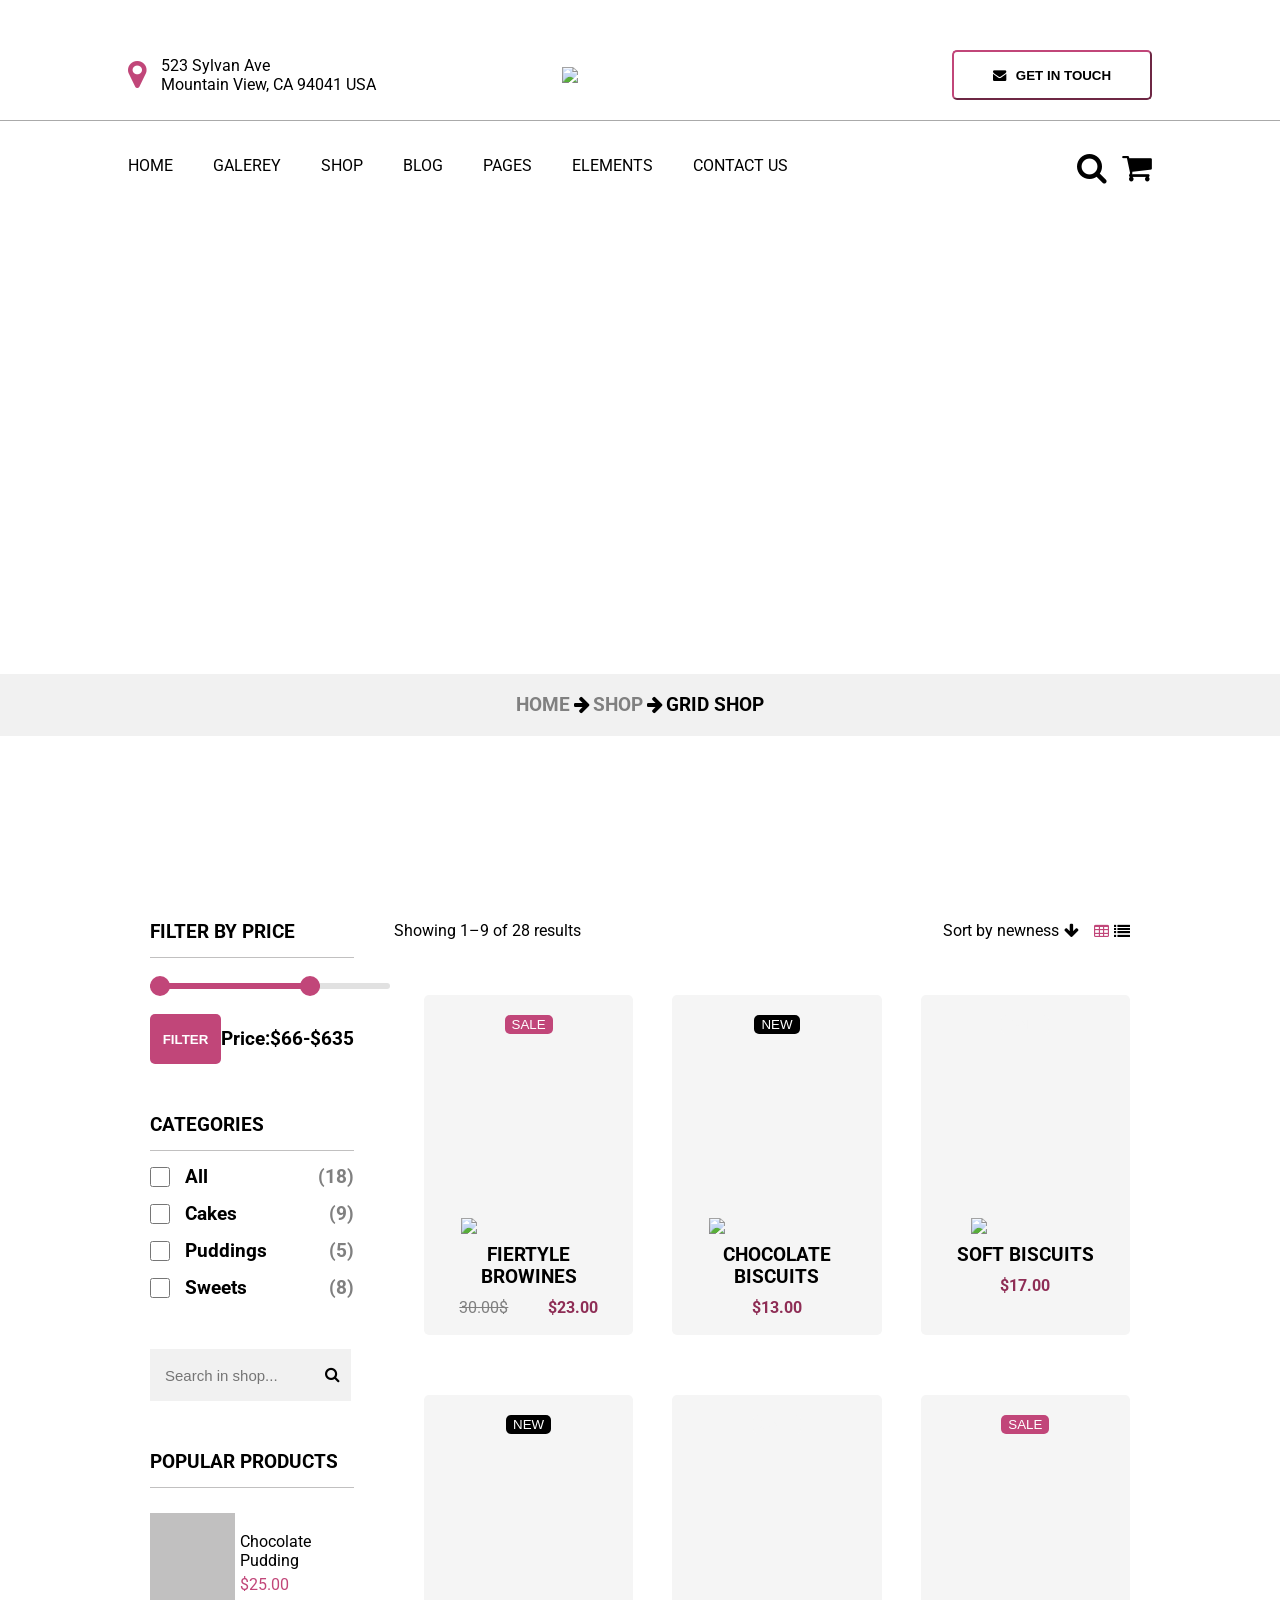
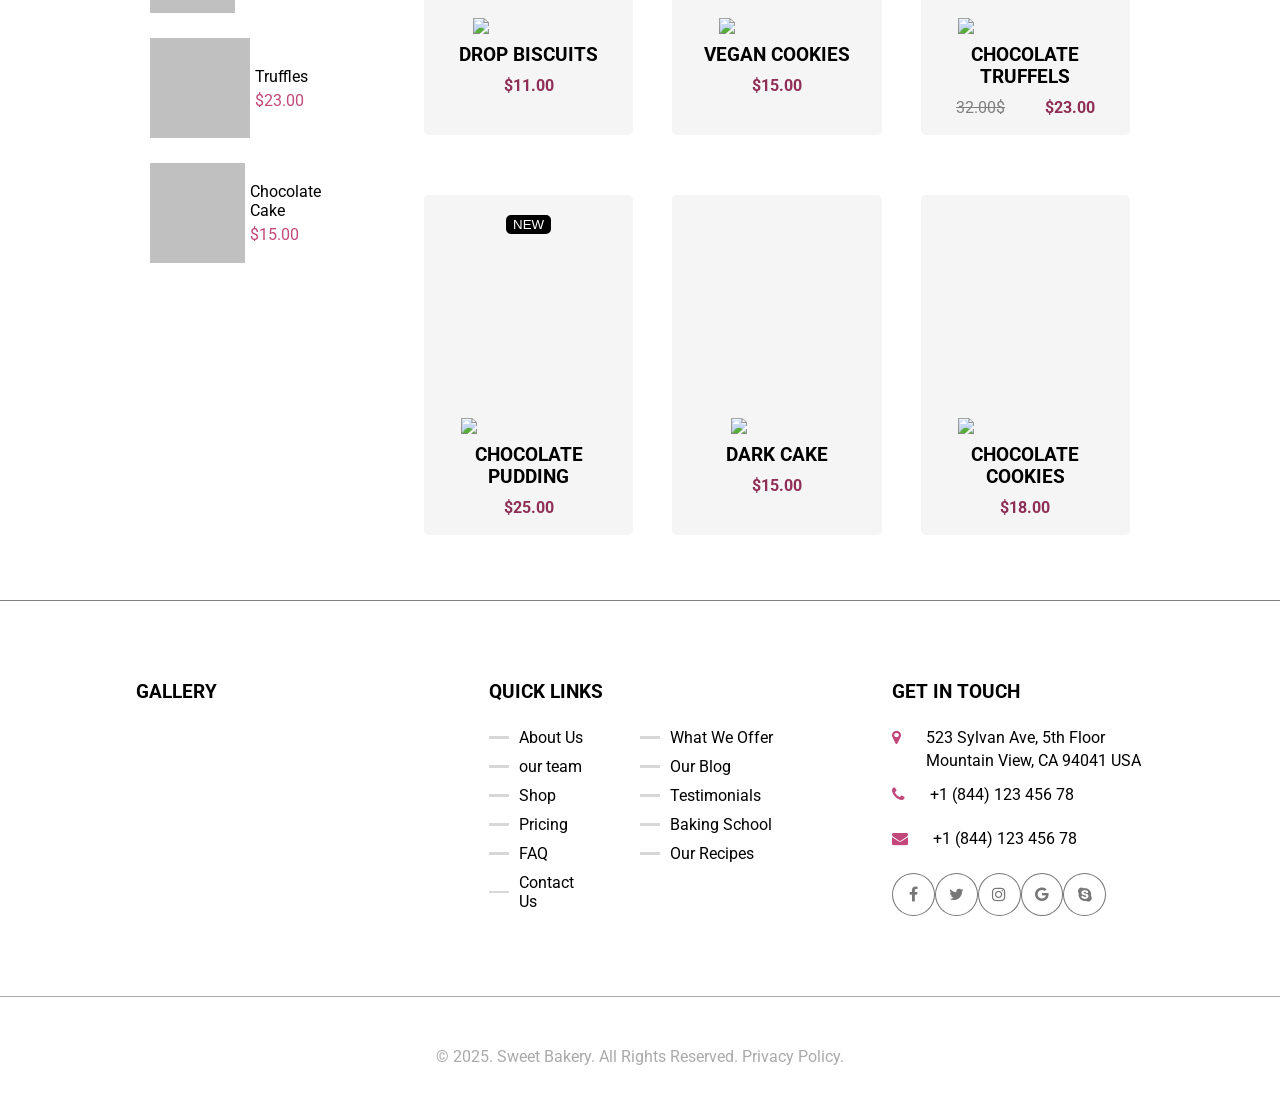
==== Shop.html @ b7a28e3a "first commit" ====
<!DOCTYPE html>
<html lang="en">
<head>
    <meta charset="UTF-8">
    <meta name="viewport" content="width=device-width, initial-scale=1.0">
    <title>Document</title>
    <link rel="stylesheet" href="style.css">
     <link rel="stylesheet" href="https://cdnjs.cloudflare.com/ajax/libs/font-awesome/4.7.0/css/font-awesome.min.css">
    <link href="https://fonts.googleapis.com/css2?family=Roboto:ital,wght@0,100..900;1,100..900&display=swap"
        rel="stylesheet">
    <link rel="stylesheet" href="https://cdnjs.cloudflare.com/ajax/libs/font-awesome/4.7.0/css/font-awesome.min.css">
</head>
<body>
    <div class="roboto1" id="olk">

  <div class="arm1" >
            <div class="arm2">
                <div class="arm4">
                    <h1 class="arm3"><i class="fa fa-map-marker" aria-hidden="true"></i></h1>
                    <div class="arm5">
                        <p>523 Sylvan Ave</p>
                        <p>Mountain View, CA 94041 USA</p>
                    </div>
                </div>

                <img class="arm6" src="https://ld-wt73.template-help.com/wt_prod-23024/images/logo-default-231x49.png">
 <button class="armbutt"><i class="fa fa-envelope" aria-hidden="true"></i><b class="jjkb">GET IN TOUCH</b></button>
            </div>
        </div>
        <div class="arm14" >
            <div class="arm15">

                <div class="arm16">


                    <div class="ps2">
                        <li class="arm170 mmm"><a class="bhuj" href="index.html">HOME</a></li>
                    </div>
                    <div class="ps2">
                      
                        <li class="arm17" ><a class="bhuj" href="GALLEREY.html">GALEREY</a>
                        <ul class="row100">
                        <li class="li1">Grid Gallery</li>
                        <li class="li1 abg">Grid Fullwidth Gallery</li>
                        <li class="li1">Masonry Gallery</li>
                        <li class="li1 abg">Masonry Fullwidth Gallery</li>
                       




                        </ul>
                        </li>
                    </div>
                    <div class="ps">

                        <li class="arm17">SHOP
   <ul class="row101">
                        <li class="li1">Grid Shop</li>
                        <li class="li1">Shop List</li>
                        <li class="li1">Single Product</li>
                        <li class="li1">Cart Page</li>
  <li class="li1">Checkout</li>



                        </ul>




                        </li>
                    </div>
                    <div class="ps1">
                      
                        <li class="arm17"><a class="bhuj" href="Blog.html">BLOG</a>
                         <ul class="row102">
                        <li class="li1">Grid Shop</li>
                        <li class="li1">Shop List</li>
                        <li class="li1">Single Product</li>
                        </ul>


                            


                        </li>
                    </div>
                    <div class="ps3">
                      
                        <li class="arm17 qsde">PAGES
                           <ul class="row103">
                        <li class="li1">What We Offer</li>
                        <li class="li1">Our Team</li>
                        <li class="li1">Testimonials</li>
                         <li class="li1">Pricing List</li>
                        </ul>


                            


                        </li>
                      

                    </div>
                    <div class="ps4">
                      
                        <li class="arm17 qsde">ELEMENTS
                        <ul class="row104">
                            <li class="li2">
                                <div class="arm1000">
                                <h1><i class="fa fa-cube" aria-hidden="true"></i></h1>
                                <h3 class="arm1001">ELEMENTS</h3>
                            </div>
                            <ul class="ul1">
                                <div class="arm1024">
                                <div class="arm1022">
                      <li class="li3">Typography</li>
                      <li class="li3">Icon lists</li>
                      <li class="li3">Progress bars</li>
                      <li class="li3">Calls to action</li>
                      <li class="li3">Tabs & accordions</li>
                     </div>



                     <div class="arm1023">
                        <li class="li3">Buttons</li>
                      <li class="li3">Tables</li>




                      <li class="li3">Forms</li>
                      <li class="li3">Counters</li>
                      <li class="li3">Grid system</li>
                        
                        
</div>

</div>





                        </ul>
                        </li>  
                       <li class="li4">
                        <div class="arm1000">                 
                       <h3 class="arm177"><i class="fa fa-list" aria-hidden="true"></i></h3>
                    <h3 class="arm1001">ADDITIONAL PAGES</h3> </div> 
                            <ul class="arm3001">
                             <li class="li3">404 Page</li>
                             <li class="li3">Coming Soon</li>
                             <li class="li3">Privacy Policy</li>
                             <li class="li3">Search Results</li>
                        



                            </ul>
                   
                </li>

                       
                        <li class="li10">
                           <div class="arm1000">                 
                       <h3 class="arm177"><i class="fa fa-birthday-cake" aria-hidden="true"></i></h3>
                    <h3 class="arm1001">WELCOME TO OUR STORE</h3> </div> 
                            <ul class="arm3002">
                            <img class="arm3003" src="https://ld-wt73.template-help.com/wt_prod-23024/images/banner-1-300x202.jpg">
                               <div class="arm3004"></div>




                        </ul>
                        </li>
                         </ul>                 
                        </li>
                    </div>
                    
                    <div class="ps5">
                      
                        <li class="arm17 qsde" >CONTACT US</li>
                    </div>





                </div>
                <div class="arm20">
                    <h1><i class="fa fa-search" aria-hidden="true"></i></p>
                        <h1 class="arm21" id="arm21idad" onclick="lg2()"><i id="jk11"class="fa fa-shopping-cart" aria-hidden="true"></i></h1>
                        <div class="armjs" id="armjsidad">
                            <div class="armjs1">
<h2>In cart: 2 Products
</h2>
<h3>Total price: $48</h3>
</div>

<div class="armty">
<img class="armjs2" src="https://ld-wt73.template-help.com/wt_prod-23024/images/product-mini-6-100x90.png" alt="">

<div class="armty0">
    <div class="armty4">
<h3 class="armty1">MILK CHOCOLATE </h3>
<h3 class="armty2">PUDDING</h3>
<div class="armty5">
<button class="armty3" onclick="ty411()">-</button>
<h3 id="id1aa">1</h3>
<button class="armty3" id="armty3id" onclick="ty311()">+</button>
<div class="ghn">
<h3 id="id2aa">25</h3>
<h3 id="">$</h3>
</div>
</div>
</div>

</div>




</div>
<div class="armty">
<img class="armjs2" src="https://ld-wt73.template-help.com/wt_prod-23024/images/product-mini-7-100x90.png" alt="">

<div class="armty0">
    <div class="armty4">
<h3 class="armty1">CHOCOLATE Truffles </h3>

<div class="armty5">
<button class="armty3" onclick="ty4441()">-</button>
<h3 id="id1111">1</h3>
<button class="armty3" id="armty3id" onclick="ty3331()">+</button>
<div class="ghn">
<h3 id="id21111">25</h3>
<h3 id="">$</h3>
</div>
</div>
</div>

</div>




</div>


<div class="aws">
<button class="aws1"><b>GO TO CART</b></button>
<button class="aws2"><b>CHECKOUT</b></button>

</div>




                        </div>
                </div>

            </div>

        </div>


<div class="bag">
    <h1 class="bvc">GRID SHOP</h1>
</div>
<div class="bvc1">
    <div class="bvc3">
<h3 class="bvc4">HOME</h3>

<h3 class="bvc2"><i class="fa fa-arrow-right" aria-hidden="true"></i></h3>
<h3 class="bvc4">SHOP</h3>
<h3 class="bvc2"><i class="fa fa-arrow-right" aria-hidden="true"></i></h3>
<h3 class="bvca">GRID SHOP</h3>
</div>
</div>

<div class="bvc5">
<div class="bvc6">
<div class="bvc7">
    <div class="bvc10">
<h3 class="bcv9">FILTER BY PRICE</h3>
</div>
<div class="bvc11">
    <div class="bvc12">
    <div class="bvc13"></div>
     <div class="bvc14"></div>
</div>
</div> 
<div class="bvc16">
<button class="bvc15"><b>FILTER</b></button>
<h3 class="bvc17">Price:$66-$635
</h3>

</div>
 <div class="bvc10">
<h3 class="bcv9 xd">CATEGORIES</h3>
</div>
<div class="bvc18">
    
<div class="bvc19">
<div class="bvc21">
    <input class="bvc22" type="checkbox">
    <h3 class="bvc23">All</h3>
</div>
<div class="bvc21">
    <input class="bvc22" type="checkbox">
    <h3 class="bvc23">Cakes</h3>
</div>
<div class="bvc21">
    <input class="bvc22" type="checkbox">
    <h3 class="bvc23">Puddings</h3>
</div>
<div class="bvc21">
    <input class="bvc22" type="checkbox">
    <h3 class="bvc23">Sweets</h3>
</div>


</div>
<div class="bvc20">
<h3 class="bvc30">(18)</h3>
<h3 class="bvc30">(9)</h3>
<h3 class="bvc30">(5)</h3>
<h3 class="bvc30">(8)</h3>
</div>

</div>

<div class="bvc32">
<input class="bvc31" type="text" placeholder="Search in shop...">
<i class="fa fa-search" aria-hidden="true" id="bvc33"></i>

</div>

<div class="bvc10">
<h3 class="bcv9 xd">POPULAR PRODUCTS</h3>
</div>
<div class="bvc90">
<div class="bvc34">
    <div class="bvc37">
<img class="bvc36" src="https://ld-wt73.template-help.com/wt_prod-23024/images/product-mini-1-106x104.png" alt="">
</div>
<div class="bvc35">
<p class="bvc39">Chocolate Pudding</p>
<p class="bvc38">$25.00</p>
</div>
</div>





<div class="bvc34">
    <div class="bvc37">
<img class="bvc36" src="https://ld-wt73.template-help.com/wt_prod-23024/images/product-mini-2-106x104.png" alt="">
</div>
<div class="bvc35">
<p class="bvc39">Truffles</p>
<p class="bvc38">$23.00</p>
</div>
</div>



<div class="bvc34">
    <div class="bvc37">
<img class="bvc36" src="https://ld-wt73.template-help.com/wt_prod-23024/images/product-mini-3-106x104.png" alt="">
</div>
<div class="bvc35">
<p class="bvc39">Chocolate Cake</p>
<p class="bvc38">$15.00</p>
</div>
</div>

</div>


</div>
<div class="bv8">
    <div class="bvc40">
     
   <p class="bvc41">Showing 1–9 of 28 results</p>

   <div class="bvc43">
      <p class="bvc42" id="bvc42id">Sort by newness</p>
      <div class="bvc44">
  <i class="fa fa-arrow-down " aria-hidden="true" id="bvc44id" onclick="bvc44()"></i>
</div>
  <div class="bvc48" id="bvc48id">
    <div class="bvc49" id="bmw" onclick="bmw()">
        <p>Sort by newness</p>
    </div>
     <div class="bvc49" id="bmw1"  onclick="bmw1()">
        <p>Sort by popularity</p>
     </div>
 <div class="bvc49" id="bmw2"  onclick="bmw2()">
    <p>Sort by alphabet</p>
 </div>


  </div>
  <div class="bvc45">
<i class="fa fa-table bvc46" aria-hidden="true"></i>
<i class="fa fa-list bvc47" aria-hidden="true" ></i>
</div>
</div>



</div>


 <div class="arm111">
                <div class="arm112">
                    <div class="arm113 ogg">



                        <div class="an">
                            <div class="arm122">
                                <button class="arm120">SALE</button>
                            </div>





                            <div class="arm114">
                                <img class="w90"
                                    src="https://ld-wt73.template-help.com/wt_prod-23024/images/product-5-187x155.png">
                            </div>
                            <div class="arm150">
                                <h3 class="arm117">FIERTYLE BROWINES</h3>
                            </div>
                            <div class="arm115">
                                <p class="bvc80">30.00$</p>
                                <p class="arm116 jj"><b>$23.00</b></p>
                            </div>
                            <div class="rrr">
                                <div class="arm130">
                                    <p class="arm140"><i class="fa fa-search" aria-hidden="true"></i></p>
                                </div>
                                <div class="arm131">
                                    <p class="arm140"><i class="fa fa-shopping-cart" aria-hidden="true"></i></p>
                                </div>
                            </div>

                        </div>















                    </div>



                    <div class="arm113 agg mj">



                        <div class="an">
                            <div class="arm122">
                                <button class="arm1200 gb">NEW</button>
                            </div>





                            <div class="arm114">
                                <img class="w900"
                                    src="https://ld-wt73.template-help.com/wt_prod-23024/images/product-6-140x137.png">
                            </div>
                            <div class="arm150">
                                <h3 class="arm117">CHOCOLATE BISCUITS</h3>
                            </div>
                            <div class="arm115">

                                <p class="arm116"><b>$13.00</b></p>
                            </div>
                            <div class="rrr">
                                <div class="arm130">
                                    <p class="arm140"><i class="fa fa-search" aria-hidden="true"></i></p>
                                </div>
                                <div class="arm131">
                                    <p class="arm140"><i class="fa fa-shopping-cart" aria-hidden="true"></i></p>
                                </div>
                            </div>

                        </div>















                    </div>
                 
                    <div class="arm113 agg mk">



                        <div class="an">
                            <div class="arm122">
                                <button class="arm1200 jh">SALE</button>
                            </div>





                           


<div class="arm114">
                                <img class="w90"
                                    src="https://ld-wt73.template-help.com/wt_prod-23024/images/product-8-128x126.png">
                            </div>
                            <div class="arm150">
                                <h3 class="arm117">SOFT BISCUITS</h3>
                            </div>
                            <div class="arm115">

                                <p class="arm116"><b>$17.00</b></p>
                            </div>
                            <div class="rrr">
                                <div class="arm130">
                                    <p class="arm140"><i class="fa fa-search" aria-hidden="true"></i></p>
                                </div>
                                <div class="arm131">
                                    <p class="arm140"><i class="fa fa-shopping-cart" aria-hidden="true"></i></p>
                                </div>
                            </div>

                        </div>















                    </div>










                </div>
            </div>


<div class="arm111">
                <div class="arm112">
                  



                    <div class="arm113 agg mj">



                        <div class="an">
                            <div class="arm122">
                                <button class="arm1200 gb">NEW</button>
                            </div>





                            <div class="arm114">
                                <img class="w900"
                                    src="https://ld-wt73.template-help.com/wt_prod-23024/images/product-9-141x129.png">
                            </div>
                            <div class="arm150">
                                <h3 class="arm117">DROP BISCUITS</h3>
                            </div>
                            <div class="arm115">

                                <p class="arm116"><b>$11.00</b></p>
                            </div>
                            <div class="rrr">
                                <div class="arm130">
                                    <p class="arm140"><i class="fa fa-search" aria-hidden="true"></i></p>
                                </div>
                                <div class="arm131">
                                    <p class="arm140"><i class="fa fa-shopping-cart" aria-hidden="true"></i></p>
                                </div>
                            </div>

                        </div>















                    </div>
                 













                    
                    <div class="arm113 agg mk">



                        <div class="an">
                            <div class="arm122">
                                <button class="arm1200 jh">SALE</button>
                            </div>





                           


<div class="arm114">
                                <img class="w90"
                                    src="https://ld-wt73.template-help.com/wt_prod-23024/images/product-10-144x146.png">
                            </div>
                            <div class="arm150">
                                <h3 class="arm117">VEGAN COOKIES</h3>
                            </div>
                            <div class="arm115">

                                <p class="arm116"><b>$15.00</b></p>
                            </div>
                            <div class="rrr">
                                <div class="arm130">
                                    <p class="arm140"><i class="fa fa-search" aria-hidden="true"></i></p>
                                </div>
                                <div class="arm131">
                                    <p class="arm140"><i class="fa fa-shopping-cart" aria-hidden="true"></i></p>
                                </div>
                            </div>

                        </div>















                    </div>
  <div class="arm113 ogg">



                        <div class="an">
                            <div class="arm122">
                                <button class="arm120">SALE</button>
                            </div>





                            <div class="arm114">
                                <img class="w90"
                                    src="https://ld-wt73.template-help.com/wt_prod-23024/images/product-1-152x160.png">
                            </div>
                            <div class="arm150">
                                <h3 class="arm117">CHOCOLATE TRUFFELS</h3>
                            </div>
                            <div class="arm115">
                                <p class="bvc80">32.00$</p>
                                <p class="arm116 jj"><b>$23.00</b></p>
                            </div>
                            <div class="rrr">
                                <div class="arm130">
                                    <p class="arm140"><i class="fa fa-search" aria-hidden="true"></i></p>
                                </div>
                                <div class="arm131">
                                    <p class="arm140"><i class="fa fa-shopping-cart" aria-hidden="true"></i></p>
                                </div>
                            </div>

                        </div>















                    </div>









                </div>
            </div>


<div class="arm111">
                <div class="arm112">
                  



                    <div class="arm113 agg mj">



                        <div class="an">
                            <div class="arm122">
                                <button class="arm1200 gb">NEW</button>
                            </div>





                            <div class="arm114">
                                <img class="w900"
                                    src="https://ld-wt73.template-help.com/wt_prod-23024/images/product-2-157x127.png">
                            </div>
                            <div class="arm150">
                                <h3 class="arm117">CHOCOLATE PUDDING</h3>
                            </div>
                            <div class="arm115">

                                <p class="arm116"><b>$25.00</b></p>
                            </div>
                            <div class="rrr">
                                <div class="arm130">
                                    <p class="arm140"><i class="fa fa-search" aria-hidden="true"></i></p>
                                </div>
                                <div class="arm131">
                                    <p class="arm140"><i class="fa fa-shopping-cart" aria-hidden="true"></i></p>
                                </div>
                            </div>

                        </div>















                    </div>
                 













                    
                    <div class="arm113 agg mk">



                        <div class="an">
                            <div class="arm122">
                                <button class="arm1200 jh">SALE</button>
                            </div>





                           


<div class="arm114">
                                <img class="w90"
                                    src="https://ld-wt73.template-help.com/wt_prod-23024/images/product-3-179x114.png">
                            </div>
                            <div class="arm150">
                                <h3 class="arm117">DARK CAKE</h3>
                            </div>
                            <div class="arm115">

                                <p class="arm116"><b>$15.00</b></p>
                            </div>
                            <div class="rrr">
                                <div class="arm130">
                                    <p class="arm140"><i class="fa fa-search" aria-hidden="true"></i></p>
                                </div>
                                <div class="arm131">
                                    <p class="arm140"><i class="fa fa-shopping-cart" aria-hidden="true"></i></p>
                                </div>
                            </div>

                        </div>















                    </div>
      <div class="arm113 agg mk">



                        <div class="an">
                            <div class="arm122">
                                <button class="arm1200 jh">SALE</button>
                            </div>





                           


<div class="arm114">
                                <img class="w90"
                                    src="https://ld-wt73.template-help.com/wt_prod-23024/images/product-4-215x112.png">
                            </div>
                            <div class="arm150">
                                <h3 class="arm117">CHOCOLATE COOKIES</h3>
                            </div>
                            <div class="arm115">

                                <p class="arm116"><b>$18.00</b></p>
                            </div>
                            <div class="rrr">
                                <div class="arm130">
                                    <p class="arm140"><i class="fa fa-search" aria-hidden="true"></i></p>
                                </div>
                                <div class="arm131">
                                    <p class="arm140"><i class="fa fa-shopping-cart" aria-hidden="true"></i></p>
                                </div>
                            </div>

                        </div>















                    </div>









                </div>
            </div>
            




</div>
</div>



</div>


<div class="arm810">
    <div class="arm811">
        <div class="arm812">
            <div class="arm813">
                <h3 class="bbv">GALLERY</h3>
                <div class="arm816">
                    <div class="arm817">
                        <div class="abgg">
                        <div class="arm820"></div>
                        <div class="nk">
                   <img class="arm819 abg" src="https://ld-wt73.template-help.com/wt_prod-23024/images/grid-gallery-1-130x130.jpg" alt=""></div></div>
                   <div class="abgg">
                    <div class="arm820"></div>
                    <div class="nk">
                   <img class="arm819" src="https://ld-wt73.template-help.com/wt_prod-23024/images/grid-gallery-2-130x130.jpg" alt="">
                   </div></div>
                   <div class="abgg">
                    <div class="arm820"></div>
                    <div class="nk">
                   <img class="arm819" src="https://ld-wt73.template-help.com/wt_prod-23024/images/grid-gallery-3-130x130.jpg" alt="">
                </div>
                </div>
            </div>
                <div class="arm818">
                    <div class="abgg">
                        <div class="arm820"></div>
                        <div class="nk">
                   <img class="arm819" src="https://ld-wt73.template-help.com/wt_prod-23024/images/grid-gallery-4-130x130.jpg" alt=""></div></div>
                   <div class="abgg">
                     <div class="arm820"></div>
                     <div class="nk">
                   <img class="arm819" src="https://ld-wt73.template-help.com/wt_prod-23024/images/grid-gallery-5-130x130.jpg" alt=""></div></div>
                   <div class="abgg">
                    <div class="arm820"></div>
                    <div class="nk">
                   <img class="arm819" src="https://ld-wt73.template-help.com/wt_prod-23024/images/grid-gallery-6-130x130.jpg" alt="">
                </div>
                </div>
              
                </div>




                </div>
            </div>
            <div class="arm814">
                <h3 class="vvb">QUICK LINKS</h3>
            <div class="arm840">
            <div class="arm841">
                <div class="arm844">
               <div class="arm843"></div> 
               <p class="arm845">About Us</p> 
            </div>
                <div class="arm844 lol">
               <div class="arm843"></div> 
               <p class="arm845">our team</p> 
            </div>
               <div class="arm844 lol">
               <div class="arm843"></div> 
               <p class="arm845">  Shop</p> 
            </div>
               <div class="arm844 lol">
               <div class="arm843"></div> 
               <p class="arm845">Pricing</p> 
            </div>
               <div class="arm844 lol">
               <div class="arm843"></div> 
               <p class="arm845">FAQ</p> 
            </div>
               <div class="arm844 lol">
               <div class="arm843"></div> 
               <p class="arm845">Contact Us</p> 
            </div>
          



            </div>
            <div class="arm842">
                 <div class="arm844">
               <div class="arm843"></div> 
               <p class="arm845">What We Offer</p> 
            </div>
                <div class="arm844 lol">
               <div class="arm843"></div> 
               <p class="arm845">Our Blog</p> 
            </div>
               <div class="arm844 lol">
               <div class="arm843"></div> 
               <p class="arm845">Testimonials</p> 
            </div>
               <div class="arm844 lol">
               <div class="arm843"></div> 
               <p class="arm845">Baking School</p> 
            </div>
               <div class="arm844 lol">
               <div class="arm843"></div> 
               <p class="arm845">Our Recipes</p> 
            </div>
              
          



            </div>
            
            
            
            </div>
            
            
            
            </div>
            <div class="arm815">
                <h3 class="nmb">GET IN TOUCH</h3>
                <div class="arm900">
                <p class="arm904"><i class="fa fa-map-marker" aria-hidden="true"></i></p>
                <div class="arm901">
                 <p>523 Sylvan Ave, 5th Floor</p>   
                    <p class="arm902">Mountain View, CA 94041 USA</p>
                </div>   

            </div>
              <div class="arm900 rvp">
                <p class="arm904"><i class="fa fa-phone" aria-hidden="true"></i></p>
                <div class="arm901">
                 <p>+1 (844) 123 456 78</p>   

                </div>   

            </div>
             <div class="arm900 ">
                <p class="arm904"><i class="fa fa-envelope" aria-hidden="true"></i></p>
                <div class="arm901">
                 <p>+1 (844) 123 456 78</p>   

                </div>   

            </div>
            <div class="arm905">
                <div class="arm906">
                    <p><i class="fa fa-facebook" aria-hidden="true"></i></p>
                </div>
<div class="arm906">
                    <p><i class="fa fa-twitter" aria-hidden="true"></i></p>
                </div>
<div class="arm906">
                    <p><i class="fa fa-instagram" aria-hidden="true"></i></p>
                </div>
<div class="arm906">
                    <p><i class="fa fa-google" aria-hidden="true"></i></p>
                </div>
<div class="arm906">
                    <p><i class="fa fa-skype" aria-hidden="true"></i></p>
                </div>



            </div>

            </div>







</div>
</div>
    </div>


   <div class="arm950">
        <p class="arm951">© 2025. Sweet Bakery. All Rights Reserved. Privacy Policy.</p>
    </div>


</div>




    <script src="main.js"></script>
</body>
</html>
---- style.css ----
* {
  margin: 0;
}

.aws{
  display: flex;
  justify-content: space-between;
margin-top: 20px;
}
.aws1{width: 100%;height: 80px;background: white;font-size: 20px;transition: 0.4s}
.aws1:hover{background: #8e2d55;color: white;transition: 0.4s;cursor: pointer;}
.aws2{background: #8e2d55;color: white;transition: 0.4s;cursor: pointer;}
.aws2:hover{background: #501a30;color: white;transition: 0.4s;cursor: pointer;}
.bvc80{text-decoration: line-through;color: grey;}
.nbma{margin-top: 20px;}
.nba{display: flex;justify-content: center;padding: 70px;border-bottom: 1px solid gray;}
.nba1{width: 80%;}
.nba2{display: flex;justify-content: center;}
.nba3{width: 35%;display: flex;justify-content: space-between;border-bottom: 6px solid #d7d7d7;;padding-bottom: 15px;}
.nba4{cursor: pointer;position: relative;}
.nba5{height: 6px;background: #d7d7d7;position: absolute;top:176%;width: 125px;transition: all 0.25s ease}
.nba6{height: 6px;background: #d7d7d7;position: absolute;top:176%;width: 50px;transition: all 0.25s ease}
.nba7{height: 6px;background: #d7d7d7;position: absolute;top:176%;width: 91px;transition: all 0.25s ease}
.nba4:hover .nba5{background: #c14679;transition: all 0.25s ease;}
.nba4:hover .nba6{background: #c14679;transition: all 0.25s ease;}
.nba4:hover .nba7{background: #c14679;transition: all 0.25s ease;}
.nba8{cursor: pointer;position: relative;}
.nba9{cursor: pointer;position: relative;}

.nba10{display: flex;justify-content: space-between;}
.nba12{padding: 10px;position: relative;}
.ffff{margin-top: 0 !important;}
.nba13{background: rgba(255, 255, 255, 0.85);width: 348px;height: 307px;position: absolute;top:1%;transform: scale(0);transition: all 0.25s ease;display: flex;justify-content: center;align-items: center;}
.nba12:hover .nba13{transform: scale(1);transition: all 0.25s ease;}
.nba15{text-align: center;color: #c14679;margin-top: 5px;;;}
.nba17{height: 50px;width: 50px;border-radius: 50%;background: #c14679;color: white;display: flex;justify-content: center;align-items: center;transition: all 0.25s ease}
.nba16{display: flex;justify-content: center;margin-top: 20px;}
.nba17:hover{background: #1a7736;transition: all 0.25s ease;cursor: pointer}
.nba18{display: flex;justify-content: space-between;align-items: center;width: 80%}


#lmka1{background:#c14679}
#lmkn2{color:#c14679}















.ic{font-size: 50px !important;margin-top: 62.5px;}
.armjs{transform: scale(0);}

.armjs2{width: 30%;margin-top: 20px}
.armjs1{border-bottom:1px;;}
.armjs{padding: 40px;position: absolute;background: white;z-index: 1000;top:220%;left:-450%;width:400px;height: 390px;}
.arm20{position: relative;}
.ghn{display: flex;}
.armbutt{width: 200px;height: 50px;border-radius: 5px;border-color:#c14679;background
  :white;position: relative;transition: 0.25s;cursor: pointer;}
.armbutt:hover{background: #c14679;color: white;transition: 0.25s;}
.arm1 {
  display: flex;
  justify-content: center;
  align-items: center;
  margin-top: 50px;
  border-bottom: 1px solid;
  border-color: #aaa;
  padding-bottom: 20px;
}

.jjkb{margin-left: 10px}
.jjkb1{position: absolute;top: 33%;left: 30%;z-index: 3;}
.arm7471{display: flex;
  justify-content: space-between;
  width: 70%;display: none;}

.arm2 {
  width: 80%;
  display: flex;
  justify-content: space-between;
  align-items: center;
}
.jj {
  width: 47%;
}
.arm3 {
  color: #c14679;
}

.arm5 {
  margin-left: 15px;
}

.arm4 {
  display: flex;
  align-items: center;
}

img {
  width: 100%;
}

.arm6 {
  width: 20%;
}

.arm7 {
  padding: 20px 80px;
  background: #c14679;
  position: relative;
  border: 1px solid;
  border-color: #c14679;
}

.arm8 {
  display: flex;
  align-items: center;
}

.arm11 {
  position: absolute;
  left: 10%;
  top: 25%;
  z-index: 2;
}

.arm12 {
  font-size: 12px;
  position: absolute;
  right: 20%;
  z-index: 3;
}

.arm13 {
  position: absolute;
  right: 10.03%;
  background: white;
  z-index: 1;
  padding: 20px 80px;
}

.arm13:hover {
  transform: scale(0, 0);
 transition: 0.25s
}
.pokl {
  color: #000000;
}

.arm14 {
  display: flex;
  justify-content: center;
  align-items: center;
  height: 103px;
}

.arm15 {
  width: 80%;
  display: flex;
  justify-content: space-between;
  margin-top: 25px;
  align-items: center;
}

.bvc38{color: #c14679;margin-top: 5px;}
.bvc39:hover{color: #c14679;cursor: pointer;transition: all 0.25s ease}
.bvc39{transition: all 0.25s ease}
.bvc48{box-shadow: 1px 1px 5px 0px rgba(0,0,0,0.75);
-webkit-box-shadow: 1px 1px 5px 0px rgba(0,0,0,0.75);
-moz-box-shadow: 1px 1px 5px 0px rgba(0,0,0,0.75);
  position: absolute;top: 135%;transform: scale(0);z-index: 10;background: white;}
.bvc49{padding: 5px;transition: all 0.25s ease;cursor: pointer;}
.bvc49:hover{background: #c14679;color: white;transition: all 0.25s ease}


.bvc44{margin-left: 5px;cursor: pointer;}


.gb{background: black !important}
.ogg{background:#f5f5f5 !important;}
.mj{background:#f5f5f5 !important;}
.mk{background:#f5f5f5 !important;}
.jh{background:#f5f5f5 !important;color: #f5f5f5 !important}
.bvc72{display: flex;justify-content: center;}
.bvc71{width: 60px;height: 25px;background: #000000;color: white;display: flex;justify-content: center;align-items: center;border-radius: 6px;font-size: 14px;position: absolute;top: 7%;right: 4%;}
.bvc46{margin-right: 5px;font-size: 16px;color: #c14679;cursor: pointer;}
.bvc47{font-size: 16px;cursor: pointer;transition: all 0.25s ease}
.bvc47:hover{color: #c14679;transition: all 0.25s ease}
.bvc63{display: flex;justify-content: space-between;margin-top: 25px;}
.bvc43{display: flex;align-items: center;position: relative;}
.bvc45{display: flex;align-items: center;margin-left: 15px;}
.bvc61{width: 50px;height: 50px;border-radius: 50%;background: #c14679;display: flex;justify-content: center;align-items: center;color: white;font-size: 20px;transition: all 0.5s ease;transform: scale(0);}
.bvc62{width: 50px;height: 50px;border-radius: 50%;background: #c14679;display: flex;justify-content: center;align-items: center;color: white;font-size: 20px;transition: all 0.5s ease;transform: scale(0)}
.bvc60{display: flex;justify-content: center;transition: 1s;}
.bvc70{display: flex;justify-content: center;}
.arm130:hover{background: #1a7736;transition: all 0.5s ease;cursor: pointer;}
.arm131:hover{background: #1a7736;transition: all 0.5s ease;cursor: pointer;}
.bvc51:hover{height: 350px;transition: all 0.5s ease}
.bvc51:hover .bvc61{transform: scale(1);transition: all 0.5s ease}
.bvc51:hover .bvc62{transform: scale(1);transition: all 0.5s ease}
.bvc51:hover{background:#ffffff;box-shadow: 1px 1px 5px 0px rgba(0,0,0,0.75);
-webkit-box-shadow: 1px 1px 5px 0px rgba(0,0,0,0.75);
-moz-box-shadow: 1px 1px 5px 0px rgba(0,0,0,0.75);transition: all 0.5s ease}
.bvc53{margin-top:50px;width: 57%;;}

.bvc50{display: flex;justify-content: space-between;margin-top: 50px;}
.bvc51{width: 32%;background: #f5f5f5;height: 300px;border-radius: 6px;position: relative;display: flex;justify-content: center;align-items: center;transition: all 0.25s ease}
.bvc52{width: 60px;height: 25px;background: #c14679;color: white;display: flex;justify-content: center;align-items: center;border-radius: 6px;font-size: 14px;position: absolute;top: 7%;right: 4%;}
.bvc55{margin-top: 15px;cursor: pointer;transition: all 0.25s ease}
.bvc55:hover{color: #c14679;transition: all 0.25s ease}
.bvc56{display: flex;justify-content: center;}
.bvc57{text-decoration: line-through;
    color: rgba(21, 21, 21, 0.5)}
.bvc59{width: 60%;display: flex;justify-content: space-between;margin-top: 10px;}
.bvc58{color: #c14679;}
.aa{margin-top: 10px;}
.bvc74{margin-top:50px;width: 69%;;}
.bvc75{margin-top:50px;width: 85%;}
















.bv8{width: 80%;padding: 20px;}

.bvc40{display: flex;justify-content: space-between;}
.bvc36{width: 90%;transition: 0.25s;}
.bvc37{height: 100px;width: 100px;;background:#c1c0c0;cursor: pointer;display: flex;justify-content: center;align-items: center;}
.bvc37:hover .bvc36{width: 100%;transition: 0.25s;}
.arm16 {
  display: flex;
}
.bvc35{margin-left: 5px;}
.bvc18{display: flex;justify-content: space-between;align-items: center;}
.bvc30{margin-top: 15px;color: gray;text-align: end;}
.bvc31{height: 50px;width: 90%;margin-top: 50px;background:#f1f1f1;border: none;outline: none;padding-left: 15px;font-size: 15px;}
.bvc32{position: relative;}
#bvc33{position: absolute;top:66%;right: 14px;}
.bvc34{display: flex;;align-items: center;margin-top: 25px;;}
.yhu{display: none;}
.bvc22{width: 20px;height: 20px;}
.xd{margin-top: 50px;}
.bvc11{background: #e1e1e1;width: 240px;height: 6px;
  border-radius: 30px;
}
.bvc21{display: flex;;align-items: center;margin-top: 15px;}
.bvc23{margin-left: 15px;}
.bvc5{display: flex;justify-content: center;margin-top: 125px;padding: 40px;border-bottom: 1px solid gray;}
.bvc6{width: 85%;display: flex;justify-content: center;}
.bvc7{width: 20%;padding: 20px;}
.bvc8{width: 60%;}
.bvc10{border-bottom: 1px solid #c1c0c0;
padding-bottom: 14px;position: relative;}
.bvc11{margin-top: 25px;}
.bvc12{background: #c14679;width: 170px;height: 6px;
  border-radius: 30px;position: absolute;}
.bvc13{position: absolute;width: 20px;height: 20px;border-radius: 50%;background: #c14679;top: -120%;cursor: pointer;}
.bvc14{position: absolute;width: 20px;height: 20px;border-radius: 50%;background: #c14679;top: -120%;right: 0%;cursor: pointer;}
.bvc15{width: 90px;height: 50px;margin-top: 25px;border-radius: 5px;background: #c14679;color: white;border: none;cursor: pointer;transition: 0.4s}
.bvc15:hover{background: #8e2d55;transition: 0.5s;}
.bvc16{display: flex;justify-content: space-between;align-items: center;}
.bvc17{margin-top: 25px;}

.roboto {
  font-family: "Roboto", sans-serif;
  
}

.roboto1 {
  font-family: "Roboto", sans-serif;
  font-weight: 400;
 
}

.roboto2 {
  font-family: "Roboto", sans-serif;
  font-weight: 400;
 
}

.roboto3 {
  font-family: "Roboto", sans-serif;
  font-weight: 400;
 
}

.roboto4 {
  font-family: "Roboto", sans-serif;
  font-weight: 400;
 
}

.bhuj{color: black;text-decoration: none;}

.arm17 {
  margin-left: 40px;
  list-style: none;
  position: relative;
  cursor: pointer;
}


.container{display: flex;justify-content: center;padding: 80px;}
.cont{width: 90%;}
.cont1{display: flex;align-items: center;}
.cont2{color: grey;width: 41%;}
.cont4{height: 40px;width: 1px;background: gray;margin-left: 40px;margin-right: 40px;}







.bag{background-image: url("https://ld-wt73.template-help.com/wt_prod-23024/images/breadcrumbs-bg.jpg");height: 50vh;background-position: center;display: flex;justify-content: center;align-items: center; }
.ujm{width: 14% !important;}

.row100 {
  position: absolute;
  top: 100px;
  left: -50px;
  z-index: 99;
  width: 250px;
  background: white;
  padding: 10px;
  height: 250px;
  transform: scale(0);
  transition: 0.4s;
}
.row101 {
  position: absolute;
  top: 100px;
  left: -50px;
  z-index: 99;
  width: 250px;
  background: white;
  padding: 10px;
  height: 250px;
  transform: scale(0);
  transition: 0.4s;
}
.li1 {
  list-style: none;
  margin-top: 25px;
  padding-left: 20px;
}
.abg {
  width: 60%;
}
.armty{display: flex;;}
.armty5{display: flex;justify-content: space-between;align-items: center;margin-top: 20px;}
.armty0{margin-left: 10px;width: 200px;}
.armty1{margin-top: 17px;transition: 0.5s;cursor: pointer;}
.armty2{margin-top: 5px;transition: 0.5s;cursor: pointer}
.armty1:hover{color: #8e2d55;transition: 0.5s;}
.armty2:hover{color: #8e2d55;transition: 0.5s}
.armty3{width: 40px;height: 40px;border-radius: 5px;background: white;font-size: 30px;}
.arm20 {
  display: flex;
  margin-top: -35px;
}

.arm21 {
  margin-left: 15px;
  cursor: pointer
}

.arm23 {
  position: absolute;
  background: #c14679;
  padding: 5px 25px;
  top: -7%;
}

.arm17:hover {
  border-top: 10px solid #c14679;
}


.bvc4{color: gray;}

.arm17 {
  padding-top: 30px;
  margin-top: -69px;
  border-top: 10px;
  border-top: 10px solid rgba(0, 0, 0, 0);
}

.bvc{color: white;font-size: 65px;font-family: 'Courier New', Courier, monospace;}
.bvc1{display: flex;justify-content: center;align-items: center;padding: 20px;background: #f1f1f1;}
.bvc3{width: 20%;display: flex;justify-content: space-between;}
.arm170 {
  border-top: 10px solid #c14679;
  padding-top: 30px;
  margin-top: -69px;
  list-style: none;
  cursor: pointer;
}

.mmm {

  padding-top: 30px;
  margin-top: -69px;
  border-top: 10px;
  border-top: 10px solid rgba(0, 0, 0, 0);

}

.mmm:hover{ border-top: 10px solid #c14679;}


.nbv{margin-top: 25px;}
.nba110{padding: 80px;border-bottom: 1px solid gray;}
.nba100{display: flex;justify-content: center;;;}
.nba101{display: flex;justify-content: space-between;width: 90%;}
.nba104{background: #f3f0f0;;;padding: 20px;;}
.nba103{background: #f3f0f0;}
.nba105{color: gray;}
.nba106{margin-top: 15px;width: 80%;transition: all 0.25s;cursor: pointer;}
.nba106:hover{color: #c14679;transition: all 0.25s;}
.nba107{color: gray;margin-top: 15px;}
.nba102{width: 31%;}
.arm24 {
  position: absolute;
  padding: 5px 40px;
  top: -7%;
  left: 16%;
}

.arm24:hover {
  background: #c14679;
}

.arm26 {
  position: absolute;
  padding: 5px 22px;
  top: -7%;
  left: 24%;
}

.ps:hover .arm26 {
  background: #c14679;
}

.arm27 {
  position: absolute;
  top: -7%;
  left: 30%;
  padding: 5px 22px;
}

.ps1:hover .arm27 {
  background: #c14679;
}

.ps1:hover .row102 {
  transform: scale(1);
}

.bg {
  background-image: url("https://ld-wt73.template-help.com/wt_prod-23024/images/bg-img-1.jpg");
  height: 70vh;
  background-position: center;
  background-size: cover;
  position: relative;
}

.arm30 {
  color: #c14679;
  font-size: 80px;
  font-family: "Great Vibes", cursive;
}

.arm31 {
  font-size: 36px;
  margin-left: 15px;
}

.arm32 {
  display: flex;
  align-items: center;
  margin-top: 5px;
}

.arm33 {
  width: 60px;
  background: black;
  height: 2px;
}

.arm34 {
  font-size: 24px;
  color: gray;
}

.arm40 {
  position: absolute;
  top: 10%;
  left: 15%;
}

.arm41 {
  padding: 19px 50px;
  background: #c14679;
  margin-top: 30px;
  color: white;
  border: none;
  border-radius: 5px;
  position: relative;
  overflow: hidden;
  cursor: pointer;
}

.arm41:hover::before {
  color: white;
  transform: scale(0);
}

.jk {
  visibility: hidden;
}

.arm41::before {
  content: "";
  height: 200px;
  width: 200px;
  position: absolute;
  top: -140%;
  left: -5%;
  z-index: 1;
 transition: 0.5s;
  background: #8e2d55;
  border-radius: 50%;
}

.ps2:hover .arm24 {
  background: #c14679;
}

.arm50 {
  padding: 5px 28px;
  position: absolute;
  top: -7%;
  left: 35.7%;
}

.ps3:hover .arm50 {
  background: #c14679;
}

.arm51 {
  padding: 5px 44px;
  position: absolute;
  top: -7%;
  left: 42%;
}

.ps4:hover .arm51 {
  background: #c14679;
}

.ps5:hover .arm52 {
  background: #c14679;
}

.arm52 {
  padding: 5px 54px;
  position: absolute;
  top: -7%;
  left: 51%;
}

.arm400 {
  position: absolute;
  top: 38%;

  z-index: 2;
}

.bg2 {
  background-image: url("https://ld-wt73.template-help.com/wt_prod-23024/images/promo-1-1149x474.jpg");
  border: 10px solid;
  border-color: white;
  position: absolute;
  top: 90%;
  z-index: 1;
  width: 70%;
  height: 40vh;
  background-position: center;
  background-size: cover;
  display: flex;
  justify-content: center;
  padding: 40px 30px 120px;
  position: absolute;
  top: -30px;
  left: 15%;
}

img {
  width: 100%;
}

.arm60 {
  display: flex;
  justify-content: center;
}

.arm61 {
  font-family: "Great Vibes", cursive;
  color: #c14679;
  font-size: 28px;
  text-align: center;
}

.arm62 {
  color: #aaa;
  text-align: center;
  width: 45%;
  font-size: 16px;
  margin-top: 16px;
}

.arm63 {
  display: flex;
  justify-content: center;
}

.arm64 {
  background: #8e2d55;
  height: 40px;
  width: 40px;
  border-radius: 50%;
  display: flex;
  justify-content: center;
  align-items: center;
  cursor: pointer;
}

.arm65 {
  display: flex;
  justify-content: center;
  margin-top: 20px;
}

.arm66 {
  color: white;
}

.arm67 {
  font-size: 55px;
  text-align: center;
}

.arm70 {
  position: relative;
  height: 600px;
}

.arm71 {
  border: 1px solid;
  border-color: #aaa;
  padding: 10px;
}

.arm72 {
  display: flex;
  justify-content: space-around;
  align-items: center;
  padding: 50px;
  width: 80%;
  margin: 0 auto;
}

.arm77 {
  width: 33%;
}

.gga {
  width: 33%;
}

.arm75 {
  transition: 0.5s;
}

.arm77:hover .arm82 {
  border: 1px solid;
  border-color: #c14679;
  padding: 10px;
  color: #c14679;
  transition: 0.5s;
}

.arm77:hover .arm75 {
  transform: scale(110%, 114%);
  transition: 0.25s;
}

.arm90 {
  box-shadow: -0px -1px 5px 0px rgba(255, 255, 255, 0.75);
  -webkit-box-shadow: -0px -1px 5px 0px rgba(255, 255, 255, 0.75);
  -moz-box-shadow: -0px -1px 5px 0px rgba(255, 255, 255, 0.75);
  padding: 15px;
}

.arm90:hover {
  box-shadow: -0px -1px 5px 0px rgba(0, 0, 0, 0.75);
  -webkit-box-shadow: -0px -1px 5px 0px rgba(0, 0, 0, 0.75);
  -moz-box-shadow: -0px -1px 5px 0px rgba(0, 0, 0, 0.75);
}

.arm78 {
  text-align: center;
  margin-top: 10px;
}

.arm79 {
  text-align: center;
  font-size: 17px;
  margin-top: 15px;
}

.pad {
  padding: 10px;
}

.arm80 {
  color: #aaa;
  text-decoration: none;
}

.arm81 {
  text-align: center;
  margin-top: 15px;
}

.arm82 {
  border-bottom: 2px solid;
  border-color: #aaa;
  padding-bottom: 5px;
}

.bg10 {
  background-image: url("https://ld-wt73.template-help.com/wt_prod-23024/images/bg-pattern-1.jpg");
  height: 73vh;
  padding: 80px;
}

.arm110 {
  font-size: 55px;
  text-align: center;
}

.arm111 {
  display: flex;
  justify-content: center;
}

.arm112 {
  display: flex;
  justify-content: space-between;
  width: 100%;
  margin-top: 50px;
  align-items: center;
  height: 350px;
}

.arm113 {
  background: #ffffff;
  width: 23%;
  display: flex;
  justify-content: center;
  border-radius: 5px;
  padding: 20px;
  margin-left: 30px;
}

.arm114 {
  height: 200px;
  display: flex;
  align-items: flex-end;
}

.w90 {
  width: 80%;
  margin-top: 10px;
}

.w900 {
  width: 80%;
}

.w9000 {
  width: 80%;
}

.arm114 {
  display: flex;
  justify-content: center;
}

.arm115 {
  display: flex;
  justify-content: center;
  margin-top: 10px;
}

.arm116 {
 
  color: #8e2d55;
}

.jj{margin-left: 10px;text-align: end;}


.arm117 {
  margin-top: 10px;
  text-align: center;
  cursor: pointer;
}

.arm117:hover {
  color: #8e2d55;
  transition: 0.25s;
}

.arm120 {
  background: #c14679;
  border: none;
  color: white;
  padding: 2px 7px;
  border-radius: 5px;
}

.arm1210 {
  background: #000000;
  border: none;
  color: white;
  padding: 2px 7px;
  border-radius: 5px;
}

.arm1200 {
  background: #ffffff;
  border: none;
  color: white;
  padding: 2px 7px;
  border-radius: 5px;
}

.arm122 {
  display: flex;
  justify-content: center;

}

.arm130 {
  background: #c14679;
  height: 50px;
  width: 50px;
  border-radius: 50%;
  display: flex;
  justify-content: center;
  align-items: center;
  transform: scale(0);
  transition: all 0.5s ease;
   color: white;
}

.arm131 {
  background: #c14679;
  height: 50px;
  width: 50px;
  border-radius: 50%;
  display: flex;
  justify-content: center;
  align-items: center;
  transform: scale(0);
  transition: 0.8s;
  margin-left: 15px;
  transition: all 0.5s ease;
  color: white;
}

.rrr {
  margin-top: 10px;
  display: flex;
  justify-content: center;
  transform: scale(0);
  transition: 1s;
}

.arm113:hover .rrr {
  transform: scale(1);
  transition: 0.4s;
}

.arm113:hover .arm130 {
  transform: scale(1);
  transition: 0.4s;
}

.arm113:hover .arm131 {
  transform: scale(1);
  transition: 0.4s;
}

.arm113:hover {
  height: 350px;
  box-shadow: 1px 1px 5px 0px rgba(0,0,0,0.75);
-webkit-box-shadow: 1px 1px 5px 0px rgba(0,0,0,0.75);
-moz-box-shadow: 1px 1px 5px 0px rgba(0,0,0,0.75)
}

.arm113 {
  height: 300px;
  transition: 0.25s;
}

.rrr button {
  width: 40px;
  height: 40px;
  background: #8e2d55;
  display: flex;
  justify-content: center;
  align-items: center;
  text-align: center;
  border: none;
  margin: 10px;
}

.arm201 {
  display: flex;
  justify-content: space-around;
  width: 100%;
  margin-top: 75px;
}

.arm202 {
  font-size: 55px;
  text-align: center;
}

.arm200 {
  display: flex;
  justify-content: center;
}

.arm203 {
  padding: 80px;
}

.left {
  width: 30%;
  display: flex;
}

.right {
  width: 30%;
}

.center {
  width: 40%;
}

.arm206 {
  text-align: end;
  font-size: 27px;
  transition: 0.25s;
  cursor: pointer;
}

.arm206:hover {
  color: #c14679;
  transition: 0.25s;
}

.arm205 {
  text-align: end;
  width: 70%;
  margin-top: 14px;
}

.arm208 {
  color: #aaa;
  margin-top: 3px;
  text-align: end;
}

.arm209 {
  color: #aaa;
  margin-top: 15px;
  text-align: end;
}

.arm212 {
  font-size: 60px;
  color: #c14679;
  margin-left: 25px;
}

.left1 {
  display: flex;
  border-bottom: 1px solid;
  border-color: #aaa;
  padding-bottom: 30px;
}

.left15 {
  display: flex;
  border-bottom: 1px solid;
  border-color: #aaa;
  padding-bottom: 30px;
}

.left11 {
  display: flex;

  margin-top: 50px;
}
.arm210 {
  text-align: center;
}
.arm2121 {
  font-size: 60px;
  color: #c14679;
  margin-left: 40px;
}

.bg100 {
  background-image: url("https://ld-wt73.template-help.com/wt_prod-23024/images/index-1-377x212.jpg");
  height: 40vh;
  background-position: center;
  background-repeat: no-repeat;
}

.arm2050 {
  text-align: start;
  width: 70%;
  margin-top: 14px;
}

.arm2080 {
  color: #aaa;
  margin-top: 3px;
  text-align: start;
}

.arm2090 {
  color: #aaa;
  margin-top: 15px;
  text-align: start;
}
.arm2122 {
  font-size: 60px;
  color: #c14679;
}
.arm2111 {
  margin-left: 30px;
}
.arm2060 {
  font-size: 27px;
  transition: 0.25s;
  cursor: pointer;
}

.arm2060:hover {
  color: #c14679;
  transition: 0.25s;
}
.bg101 {
  background-image: url("https://ld-wt73.template-help.com/wt_prod-23024/images/parallax-bg-1.jpg");
  height: 80vh;
  background-repeat: no-repeat;
  background-position: center;
  position: relative;
}
.arm500 {
  font-size: 55px;
}
.arm501 {
  position: absolute;
  top: 25%;
  left: 7%;
}
.arm502 {
  font-family: "Great Vibes", cursive;
  color: #c14679;
}
.arm503 {
  display: flex;
  align-items: center;
  margin-top: 15px;
}
.arm504 {
  margin-left: 30px;
}
.arm600 {
  padding: 80px;
}
.arm601 {
  text-align: center;
  font-size: 55px;
}
.arm603 {
  background-image: url("https://ld-wt73.template-help.com/wt_prod-23024/images/about-570x511.jpg");
  height: 70vh;
  width: 50%;
  background-repeat: no-repeat;
}
.arm602 {
  display: flex;
  margin-top: 50px;
}
.arm604 {
  width: 50%;
  position: relative;
}
.arm605 {
  border: 10px solid;
  height: 300px;
  border-color: #f1f1f1;
  width: 250px;
}
.arm606 {
  position: absolute;
  top: 10%;
  left: 20%;
  background: white;
  padding: 10px;
}
.arm607 {
  transition: 0.3s;
  cursor: pointer;
}
.arm607:hover {
  transition: 0.3s;
  color: #8e2d55;
}
.arm608 {
  margin-top: 15px;
  width: 80%;
  font-size: 15px;
}
.arm609 {
  margin-top: 4px;
}
.ps2:hover .row100 {
  transform: scale(1);
  transition: 0.2s;
}
.ps:hover .row101 {
  transform: scale(1);
}
.row102 {
  position: absolute;
  top: 100px;
  left: -50px;
  z-index: 99;
  width: 250px;
  background: white;
  padding: 10px;
  height: 150px;
  transform: scale(0);
  transition: 0.4s;
}
.row102 {
  position: absolute;
  top: 100px;
  left: -50px;
  z-index: 99;
  width: 250px;
  background: white;
  padding: 10px;
  height: 150px;
  transform: scale(0);
  transition: 0.4s;
}
.row103 {
  position: absolute;
  top: 100px;
  left: -50px;
  z-index: 99;
  width: 250px;
  background: white;
  padding: 10px;
  height: 200px;
  transform: scale(0);
  transition: 0.4s;
}
.ps3:hover .row103 {
  transform: scale(1);
}
.row104 {
  position: absolute;
  top: 100px;
  left: -450px;
  z-index: 99;
  width: 1150px;
  background: white;
  padding: 10px;
  height: 275px;
  transition: 0.4s;
  padding: 50px;
  display: flex;
  justify-content: space-around;
  transform: scale(0);
}
.ps4:hover .row104 {
  transform: scale(1);
}
.li2 {
  list-style: none;
}
.arm1000 {
  display: flex;
  align-items: center;
  border-bottom: 1px solid;
  border-color: #aaa;
  padding-bottom: 10px;
  color: #c14679;
  height: 40px;
}
.arm1001 {
  margin-left: 15px;
}
.arm777 {
  margin-top: 25px;
}
.li2 {
  width: 35%;
}
.li4 {
  width: 25%;
  list-style: none;
}
.li3 {
  list-style: none;
  margin-top: 25px;
  transition: 0.3s;
  cursor: pointer;
}
.li3:hover {
  color: #c14679;
  transition: 0.3s;
}
.ul1 {
  padding: 0;
  width: 75%;
}
.arm1024 {
  display: flex;
  justify-content: space-between;
  width: 100%;
}
.ps4 {
  display: flex;
}
.arm3001 {
  padding: 0;
}
.li10 {
  list-style: none;
  width: 30%;
}
.arm3002 {
  padding: 30px;
  position: relative;
  overflow: hidden;
}
.arm3004 {
  width: 200px;
  height: 400px;
  background: rgba(255, 255, 256, 0.5);
  position: absolute;
  z-index: 50;
  top: -120%;
  transform: rotate(-45deg);
  right: -60%;
  transition: 1s;
}
.arm3002:hover .arm3004 {
  transform: rotate(-45deg) translate(-350%, 0%);
  transition: 1s;
}
.arm610 {
  background: #f1f1f1;
  padding: 20px;
  width: 80%;
  margin-top: 75px;
  position: relative;
  display: flex;
}
.arm701 {
  width: 0;
  height: 0;
  border-left: 10px solid transparent;
  border-right: 10px solid transparent;
  border-bottom: 10px solid #f1f1f1;
  position: absolute;
  top: -8%;
  left: 22%;
}
.arm702 {
  width: 30%;
  display: flex;
  justify-content: end;
}

.arm706 {
  position: absolute;
  top: 40%;
  font-size: 15px;
  color: #8e2d55;
  left: 15%;
}
.arm707 {
  font-size: 68px;
  cursor: pointer;
}
.arm713 {
  font-size: 68px;
}

.arm708 {
  color: rgba(193, 70, 121, 0.2);
}

.arm711 {
  color: rgba(21, 21, 21, 0.41);
  transition: 0.5s;
}

.arm709 {
  position: absolute;
  top: 40%;
  font-size: 15px;
  color: gray;
  left: 45%;
  transition: 0.5s;
}
.arm707:hover .arm709 {
  color: #8e2d55;
  transition: 0.5s;
}
.arm707:hover .arm711 {
  color: rgba(193, 70, 121, 0.2);
  transition: 0.5s;
}
.arm707:hover .arm710 {
  color: #8e2d55;
  transition: 0.5s;
}
.yhn {
  color: #000000;
}
.arm707:hover .arm711 {
  color: rgba(193, 70, 121, 0.2);
  transition: 0.5s;
}
.arm710 {
  position: absolute;
  top: 40%;
  font-size: 15px;
  color: gray;
  left: 74%;
}
.arm715 {
  padding: 80px;
}
.arm716 {
  font-size: 55px;
  text-align: center;
}
.bg1000 {
  background-image: url("https://ld-wt73.template-help.com/wt_prod-23024/images/bg-pattern-1.jpg");
}
.arm717 {
  display: flex;
  justify-content: space-around;
  margin-top: 50px;
  align-items: center;
}
.arm718 {
  width: 30%;
  display: flex;
  justify-content: center;
}
.arm719 {
  width: 30%;
  display: flex;
  justify-content: center;
}
.arm720 {
  width: 30%;
  display: flex;
  justify-content: center;
}
.arm721 {
  width: 90%;
  border-radius: 50%;
  position: absolute;
  top: 5%;
  left: 5%;
}
.arm722 {
  margin-top: 25px;
  text-align: center;
  transition: 0.5s;
  cursor: pointer;
}
.arm722:hover {
  color: #8e2d55;
  transition: 0.5s;
}
.arm723 {
  text-align: center;
  margin-top: 10px;
  color: #aaa;
}
.arm724 {
  text-align: center;
  margin-top: 5px;
  color: #aaa;
}
.arm725 {
  text-align: center;
  margin-top: 5px;
  color: #aaa;
}
.arm726 {
  display: flex;
  justify-content: center;
  margin-top: 30px;
}
.arm727 {
  margin-left: 20px;
  font-size: 20px;
  transition: 0.5s;
  cursor: pointer;
}
.arm727:hover {
  color: #8e2d55;
  transition: 0.5s;
}
.arm728 {
  font-size: 20px;
  transition: 0.5s;
  cursor: pointer;
}
.arm728:hover {
  color: #8e2d55;
  transition: 0.5s;
}
.white {
  background: white;
  border-radius: 50%;
  height: 300px;
  width: 300px;
  position: relative;
  display: flex;
  justify-content: center;
}
.arm729 {
  width: 0;
  height: 0;
  border-left: 15px solid transparent;
  border-right: 15px solid transparent;
  border-bottom: 30px solid rgb(255, 255, 255);
  transform: rotate(220deg);
  position: absolute;
  bottom: 0%;
  left: 10%;
  transition: 0.5s;
}
.arm718:hover .arm729 {
  transform: translate(100px, 35px) rotate(180deg);
  transition: 0.5s;
}
.arm718:hover .arm730 {
  transform: translate(0px, 10px);
  transition: 0.5s;
}
.arm730 {
  transition: 0.5s;
}
.arm719:hover .arm729 {
  transform: translate(100px, 35px) rotate(180deg);
  transition: 0.5s;
}
.arm719:hover .arm730 {
  transform: translate(0px, 10px);
  transition: 0.5s;
}
.arm720:hover .arm729 {
  transform: translate(100px, 35px) rotate(180deg);
  transition: 0.5s;
}
.arm720:hover .arm730 {
  transform: translate(0px, 10px);
  transition: 0.5s;
}
.bg1001 {
  background-image: url("https://ld-wt73.template-help.com/wt_prod-23024/images/bg-cta-1.jpg");
  height: 60vh;
  background-size: cover;
  background-position: center;
  display: flex;
  justify-content: center;
  align-items: center;
}
.arm740 {
  font-size: 36px;
  font-family: "Great Vibes", cursive;
  color: #8e2d55;
  text-align: center;
}
.arm741 {
  margin-top: 25px;
  font-size: 55px;
  text-align: center;
}
.arm742 {
  padding: 19px 50px;
  background: #c14679;
  color: white;
  border: none;
  border-radius: 5px;
  margin-top: 40px;
  position: relative;
  overflow: hidden;
}
.arm743 {
  display: flex;
  justify-content: center;
}
.arm742:hover::before {
  color: white;
  transform: scale(0);
}
.arm742::before {
  content: "";
  width: 200px;
  height: 200px;
  border-radius: 50%;
  position: absolute;
  top: -135%;
  left: -5%;
  background: #8e2d55;
  z-index: 96;
  transition: 0.5s;
}
.arm744 {
  position: absolute;
  top: 35%;
  left: 30%;
  z-index: 101;
}
.arm745 {
  visibility: hidden;
}
.arm746 {
  padding: 80px;
}
.arm748 {
  font-size: 55px;
  text-align: center;
}
.arm750 {
  display: flex;
  justify-content: center;
  margin-top: 25px;
}
.arm747 {
  display: flex;
  justify-content: space-between;
  width: 70%;
}
.arm753 {
  color: #777777;
  margin-top: 4px;
  font-size: 18px;
}
.arm751 {
  border-bottom: 1px solid #aaa;
  display: flex;
  padding-bottom: 20px;
}
.arm755 {
  margin-left: 20px;
}
.arm757 {
  color: #c14679;
}
.arm761 {
  width: 100%;
  border-radius: 50%;
}
.arm758 {
  display: flex;
  align-items: center;
  margin-top: 20px;
  margin-left: 30px;
}
.arm762 {
  font-size: 14px;
}
.arm760 {
  margin-left: 15px;
}
.arm763 {
  color: #c14679;
  margin-top: 5px;
}
.arm765 {
  background-image: url("https://ld-wt73.template-help.com/wt_prod-23024/images/bg-pattern-1.jpg");
  height: 100vh;
}
.arm767 {
  font-size: 55px;
  text-align: center;
}
.arm766 {
  padding: 100px;
}
.arm768 {
  display: flex;
  justify-content: center;
  margin-top: 25px;
  align-items: center;
}
.arm769 {
  background-image: url("https://ld-wt73.template-help.com/wt_prod-23024/images/post-1-570x461.jpg");
  height: 60vh;
  background-repeat: no-repeat;
  background-size: cover;
  background-position: center;
  display: flex;
  align-items: end;
}

.arm770 {
  width: 40%;
}
.arm774 {
  width: 40%;
  margin-left: 30px;
}
.arm775 {
  background-image: url("https://ld-wt73.template-help.com/wt_prod-23024/images/post-2-270x215.jpg");
  height: 27vh;
  background-repeat: no-repeat;
  background-size: cover;
  background-position: center;
  display: flex;
  align-items: end;
  width: 50%;
}

.arm771 {
  font-size: 24px;
  color: white;
  margin-top: 10px;
}
.arm772 {
  padding: 60px;
}
.arm773 {
  color: #aaa;
}
.arm776 {
  background-image: url("https://ld-wt73.template-help.com/wt_prod-23024/images/post-3-270x215.jpg");
  height: 27vh;
  background-repeat: no-repeat;
  background-size: cover;
  background-position: center;
  display: flex;
  align-items: end;
  width: 50%;
  margin-top: 40px;
}

.arm781 {
  color: #777777;
  margin-left: 30px;
}
.arm782 {
  font-size: 24px;
  margin-top: 10px;
  margin-left: 30px;
  transition: 0.5s;
  cursor: pointer;
}
.arm782:hover {
  color: #8e2d55;
  transition: 0.5s;
}
.arm779 {
  display: flex;
  align-items: center;
}
.bg1002 {
  background-image: url("https://ld-wt73.template-help.com/wt_prod-23024/images/bg-img-2.jpg");
  height: 30vh;
  background-repeat: no-repeat;
  background-position: center;
  display: flex;
  align-items: center;
  justify-content: space-around;
}
.arm800 {
  width: 7%;
  transition: 1s;
}
.arm810 {
  padding: 80px;
}
.arm811 {
  display: flex;
  justify-content: center;
}
.arm812 {
  display: flex;
  justify-content: space-between;
  width: 90%;
}
.arm800:hover {
  opacity: 0.7;
  cursor: pointer;
  transition: 1s;
}
.arm813 {
  width: 25%;
}
.arm814 {
  width: 30%;
  overflow: hidden;
}
.arm815 {
  width: 25%;
}
.arm816 {
  margin-top: 20px;
}
.arm817 {
  display: flex;
}

.arm818 {
  display: flex;
}
.arm819 {
  width: 100%;
  transition: 0.5s;
}
.nk {
  width: 100%;
  overflow: hidden;
  transition: 0.5s;
}
.abgg {
  width: 40%;
  padding: 5px;
  position: relative;
  overflow: hidden;
}
.arm820 {
  position: absolute;
  background: rgba(255, 255, 255, 0.75);
  width: 130px;
  height: 50px;
  transform: rotate(45deg);
  z-index: 94;
  left: 70%;
  top: -60%;
  transition: 0.7s;
}
.abgg:hover .arm820 {
  transform: translate(-160px, 160px) rotate(45deg);
  transition: 0.7s;
}
.abgg:hover .arm819 {
  transform: scale(1.1);
}

.gg {
  box-shadow: -0px -1px 5px 0px rgba(255, 255, 255, 0.75);
  -webkit-box-shadow: -0px -1px 5px 0px rgba(255, 255, 255, 0.75);
  -moz-box-shadow: -0px -1px 5px 0px rgba(255, 255, 255, 0.75);
  padding: 15px;
}

.arm840 {
  display: flex;
  margin-top: 25px;
  justify-content: space-between;
}
.arm841 {
  width: 35%;
}
.arm844 {
  display: flex;
  align-items: center;
}
.arm843 {
  width: 20px;
  height: 2.5px;
  background: #d7d7d7;
  padding-left: 0%;
  transition: all 0.25s ease;
}
.arm845 {
  margin-left: 10px;
  transition: all 0.25s ease;
  cursor: pointer;
}
.arm844:hover .arm843 {
  transform: scalex(2.5);
  background: #c14679;
  transition: all 0.25s ease;
}
.arm844:hover .arm845 {
  transform: translate(15px);
  transition: all 0.25s ease;
  color: #c14679;
}
.lol {
  margin-top: 10px;
}
.arm842 {
  overflow: hidden;
  width: 50%;
}
.arm900 {
  display: flex;
  margin-top: 25px;
}
.arm902 {
  margin-top: 4px;
}
.arm901 {
  margin-left: 25px;
  transition: all 0.25s ease;
  cursor: pointer;
}
.arm901:hover {
  transition: all 0.25s ease;
  color: #c14679;
}
.arm904 {
  color: #c14679;
}
.rvp {
  margin-top: 15px;
}
.arm905 {
  display: flex;
  justify-content: space-between;
  margin-top: 25px;
  width: 85%;
}
.arm906 {
  width: 41px;
  height: 41px;
  border-radius: 50%;
  border-width: 1px;
  border-style: solid;
  border-radius: 50%;
  display: flex;
  justify-content: center;
  align-items: center;
  transition: all 0.25s ease;
  cursor: pointer;
  color: #777777;
  border-color: #777777;
}
.arm906:hover {
  color: #c14679;
  border-color: #c14679;
  transition: all 0.25s ease;
  cursor: pointer;
}
.arm810 {
  border-bottom: 1px solid #aaa;
}
.arm950 {
  padding: 50px;
}
.arm951 {
  text-align: center;
  color: #aaa;
}
.arm10001 {
  width: 70%;
}
.arm2401 {
  width: 50%;
}
.cl {
  margin-top: 15px;
}

@media only screen and (max-width: 600px) {
  .arm4 {
    display: none;
  }
  .arm13 {
    display: none;
  }
  .arm7 {
    display: none;
  }
  .arm6 {
    width: 50%;
    margin-top: 5px;
  }
  .arm1 {
    display: flex;
    align-items: center;
    padding-bottom: 0px;
    margin-top: 0px;
  }
  
  .qsde{display: none;}
.armjs{padding: 0;}
  .arm40 {
    left: 2%;
  }
  .arm30 {
    font-size: 40px;
  }
  .arm33 {
    display: none;
  }
  .arm31 {
    margin-left: 0px;
    font-size: 30px;
  }
  .arm41 {
    height: 50px;
    width: 120px;
  }
  .arm400 {
    top: 30%;
    left: 17%;
  }
  .arm41::before {
    left: -30%;
  }
  .bg2 {
    width: 86%;
    left: 0;
  }
  .arm62 {
    width: 80%;
  }
  .arm70 {
    height: 500px;
  }
  .gg {
    display: none;
  }
  .arm77 {
    width: 100%;
  }
  .gga {
    display: none;
  }
  .arm113 {
    width: 100%;
  }
  .agg {
    display: none;
  }
  .arm110 {
    font-size: 35px;
  }
  .bg10 {
    height: 70vh;
  }
  .bg100 {
    display: none;
  }
  .center {
    display: none;
  }
  .arm201 {
    display: block;
  }
  .arm206 {
    font-size: 20px;
  }
  .left1 {
    flex-direction: column-reverse;
    border: none;
  }
  .klm {
    flex-direction: column;
  }
  .arm2121 {
    margin-left: 0px;
  }
  .arm206 {
    text-align: center;
    letter-spacing: 0.25mm;
  }
  .arm209 {
    text-align: center;
    font-size: 15px;
  }
  .arm208 {
    text-align: center;
    font-size: 15px;
  }
  .arm202 {
    font-size: 35px;
  }
  .left11 {
    flex-direction: column-reverse;
    margin-top: 0px;
  }
  .arm212 {
    margin-left: 0px;
  }
  .right {
    width: 100%;
  }
  .arm300 {
    display: block;
    margin-top: 50px;
  }
  .arm500 {
    font-size: 35px;
    text-align: center;
  }
  .arm503 {
    justify-content: center;
  }
  .arm501 {
    left: 10%;
  }
  .arm502 {
    font-size: 30px;
  }
  .arm504 {
    font-size: 25px;
  }
  .arm2090 {
    font-size: 15px;
  }
  .arm2080 {
    font-size: 15px;
    text-align: center;
  }
  .arm41 {
    left: 35%;
  }
  .arm10000 {
    background: rgba(255, 255, 256, 0.7);
    height: 80vh;
  }
  .ahj {
    top: 35%;
  }
  .arm2060 {
    font-size: 20px;
    text-align: center;
  }
  .arm2111 {
    margin-left: 0px;
  }
  .arm2090 {
    text-align: center;
  }
  .asd {
    flex-direction: column;
  }
  .arm602 {
    display: block;
  }
  .arm600 {
    padding: 0;
  }
  .arm603 {
    width: 100%;
  }
  .arm605 {
    border: none;
    width: 100%;
    height: 100px;
  }
  .arm606 {
    padding: 0;
    position: static;
    width: 100%;
    text-align: center;
  }
  .arm604 {
    width: 100%;
  }
  .arm608 {
    width: 100%;
    font-size: 14px;
  }
  .arm10001 {
    font-size: 20px;
    width: 100%;
    margin-top: 25px;
  }
  .arm708 {
    display: none;
  }
  .arm711 {
    display: none;
  }
  .arm610 {
    display: block;
    padding: 20px;
    width: auto;
    height: 150px;
  }
  .arm701 {
    display: none;
  }
  .arm706 {
    top: 0%;
    left: 0%;
    width: 100%;
    text-align: center;
    padding: 15px 0;
    background: #c14679;
    color: white;
  }
  .arm709 {
    top: 35%;
    left: 0%;
    width: 100%;
    text-align: center;
    padding: 15px 0;
  }
  .arm710 {
    top: 68%;
    left: 0;
    width: 100%;
    text-align: center;
    padding: 15px 0;
  }
  .arm720 {
    display: none;
  }
  .arm719 {
    display: none;
  }
  .bg1001 {
    background-size: cover;
    display: flex;
    height: 40vh;
  }
  .arm740 {
    font-size: 15px;
  }
  .arm741 {
    font-size: 25px;
  }
  .arm742 {
    padding: 17px 30px;
  }
  .arm744 {
    left: 23%;
  }
  .arm742 {
    margin-top: 25px;
  }
  .lk {
    display: none;
  }
  .jj {
    width: 100%;
  }
  .arm751 {
    display: block;
  }
  .arm755 {
    margin-left: 0px;
  }
  .vvvv {
    left: 0;
  }
  .arm767 {
    font-size: 35px;
  }
  .arm768 {
    display: block;
  }
  .arm769 {
    width: 100%;
    height: 80vh;
  }
  .arm747 {
    width: 100%;
  }
  .arm748 {
    font-size: 35px;
  }
  .arm746 {
    padding: 10px;
    height: 400px;
  }
  .arm757 {
    text-align: center;
  }
  .arm753 {
    text-align: center;
  }
  .arm758 {
    justify-content: center;
    display: block;
    margin-left: 0px;
  }
  .arm761 {
    width: 10%;
  }
  .arm759 {
    display: flex;
    justify-content: center;
  }
  .arm762 {
    text-align: center;
  }
  .arm763 {
    text-align: center;
  }
  .arm760 {
    margin-left: 0px;
    margin-top: 10px;
  }
  .arm770 {
    width: 100%;
  }
  .arm769 {
    height: auto;
  }
  .arm774 {
    width: 100%;
  }
  .arm782 {
    font-size: 12px;
  }
  .arm779 {
    display: block;
  }
  .arm774 {
    margin-left: 5px;
    display: flex;
  }
  .arm775 {
    width: 100%;
  }
  .arm766 {
    padding: 10px;
  }
  .arm2401 {
    width: 10%;
  }
  .arm769 {
    height: 60vh;
  }
  .arm2401 {
    width: 95%;
  }
  .arm774 {
    margin-top: 20px;
  }
  .cl {
    margin-top: 0px;
  }
  .arm765 {
    height: 115vh;
  }
  .arm782 {
    text-align: center;
    margin-left: 0px;
    font-size: 15px;
  }
  .arm781 {
    text-align: center;
    margin-left: 0px;
  }
  .xc {
    display: none;
  }
  .arm800 {
    width: 30%;
  }
  .arm812 {
    display: block;
    width: 100%;
  }
  .arm813 {
    width: 100%;
  }
  .arm810 {
    padding: 3px;
  }
  .bbv {
    text-align: center;
    margin-top: 25px;
  }
  .arm814 {
    width: 90%;
  }
  .vvb {
    text-align: center;
  }
  .arm815 {
    width: 100%;
    padding-bottom: 50px;
  }
  .arm840 {
    font-weight: 400;
  }
  .arm900 {
    display: block;
  }
  .arm901 {
    margin-left: 0px;
    text-align: center;
    font-weight: 400;
  }
  .arm904 {
    text-align: center;
  }
  .nmb {
    text-align: center;
    margin-top: 25px;
    font-weight: 400;
  }
  .arm905 {
    display: flex;
    justify-content: center;
    width: 100%;
  }
  .arm906 {
    margin-left: 10px;
  }
  .arm951 {
    font-weight: 400;
  }

.bvc6{
  display: block;
}
.bvc5{padding: 0px;}
.bvc7{width: 100%;}
.bvc3{width: 65%;}
.nba12:hover{display: none;}
.nba3{width: 100%;}
.nba101{display: block;}
.nba102{width: 100%;}
}
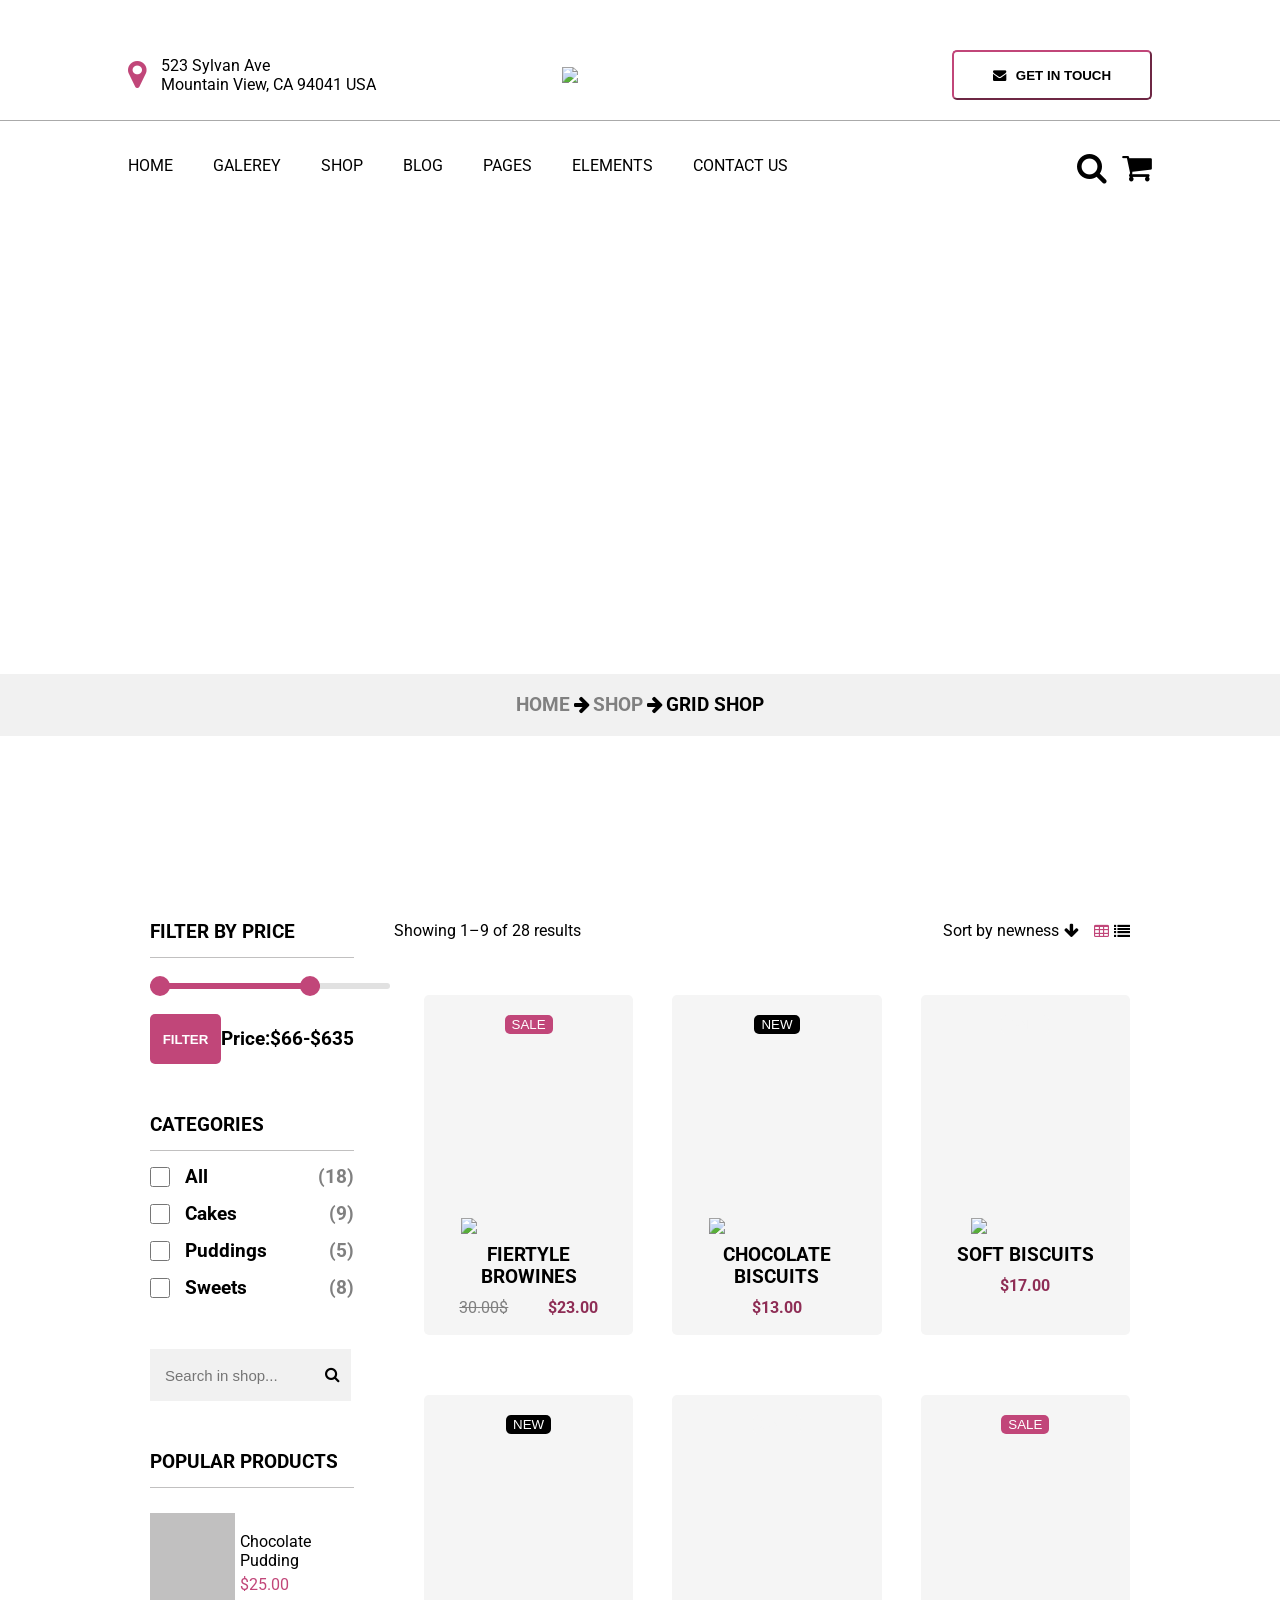
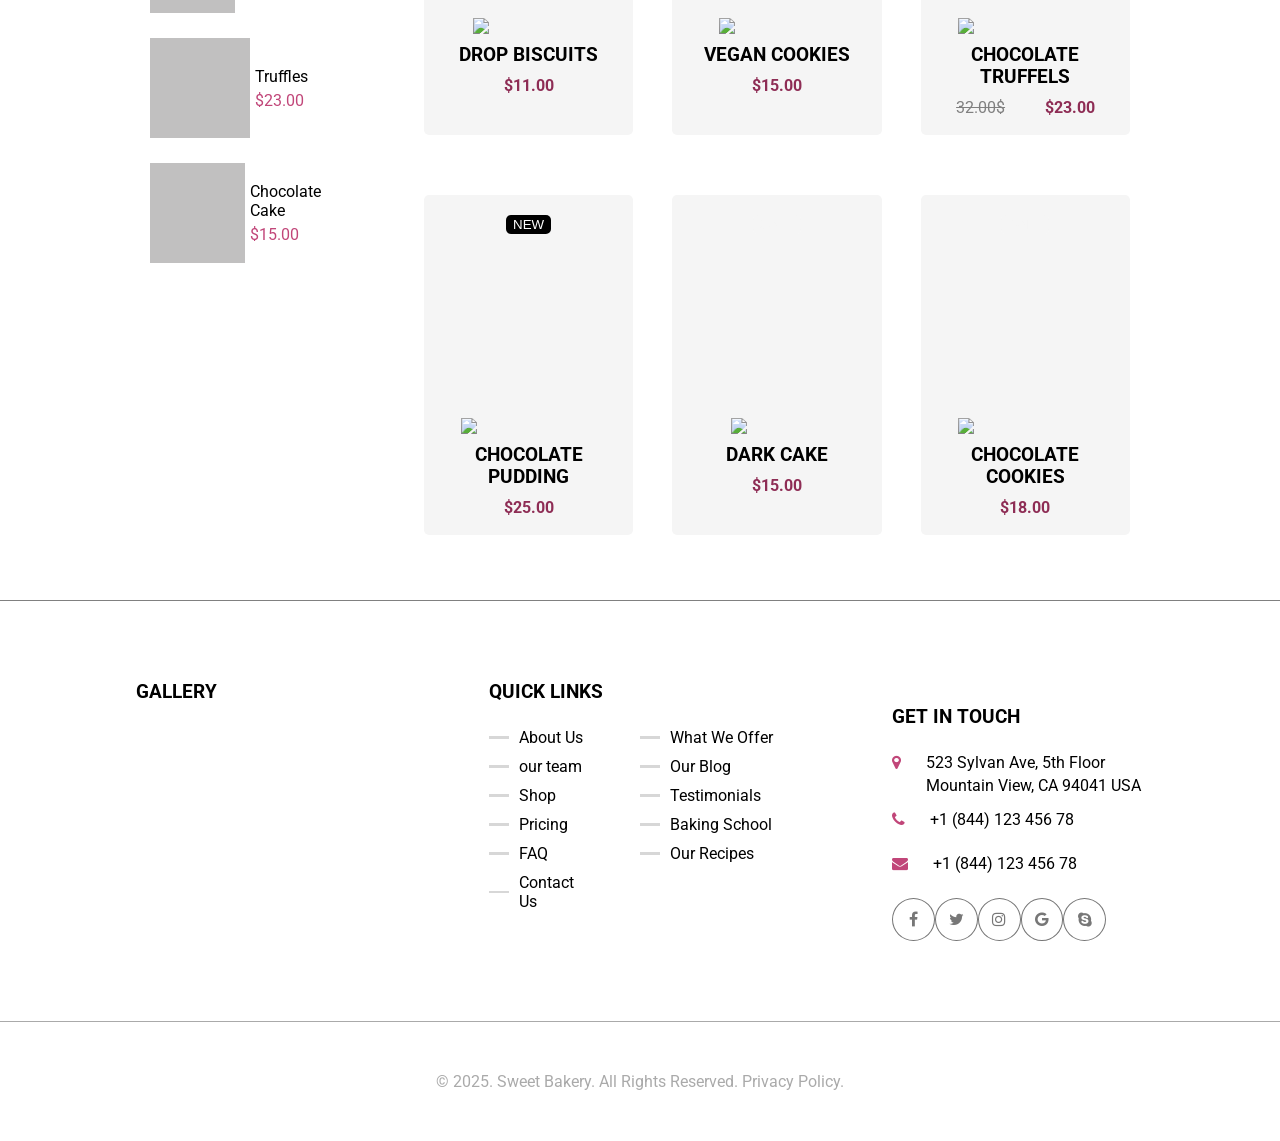
==== commit e729abc3: "first commit8" ====
--- a/Shop.html
+++ b/Shop.html
@@ -780,7 +780,7 @@
 
 
 <div class="arm111">
-                <div class="arm112">
+                <div class="arm112 cvbnm">
                   
 
 
--- a/style.css
+++ b/style.css
@@ -1,7 +1,7 @@
 * {
   margin: 0;
 }
-
+.nmb{margin-top: 25px;}
 .aws{
   display: flex;
   justify-content: space-between;
@@ -686,7 +686,7 @@
   display: flex;
   justify-content: space-around;
   align-items: center;
-  padding: 50px;
+  padding: 25px;
   width: 80%;
   margin: 0 auto;
 }
@@ -1550,6 +1550,7 @@
   position: relative;
   overflow: hidden;
 }
+
 .arm743 {
   display: flex;
   justify-content: center;
@@ -1943,6 +1944,7 @@
   
   .qsde{display: none;}
 .armjs{padding: 0;}
+.arm20{display: none;}
   .arm40 {
     left: 2%;
   }
@@ -1952,6 +1954,7 @@
   .arm33 {
     display: none;
   }
+  .arm820{display: none;}
   .arm31 {
     margin-left: 0px;
     font-size: 30px;
@@ -2370,11 +2373,29 @@
 .bvc6{
   display: block;
 }
+.nba{display: none;}
+.arm20{display: none;}
 .bvc5{padding: 0px;}
-.bvc7{width: 100%;}
-.bvc3{width: 65%;}
+.bvc6{padding: 30px;}
+.bvc7{width: 90%;}
+.bvc3{width: 80%;}
 .nba12:hover{display: none;}
 .nba3{width: 100%;}
 .nba101{display: block;}
 .nba102{width: 100%;}
-}
+.bg2{width: 70%;}
+.mmad{display: none;}
+.arm1{padding: 25px;}
+.arm2{width: 100%;}
+.arm15{width: 68%;}
+.arm113{margin-left: 0px;}
+.arm601{margin-top: 25px;}
+.dfjcc{display: flex;justify-content: center;}
+.row102{display: none;}
+.row101{display: none;}
+.row100{display: none;}
+.cvbnm{display: none;}
+.bv8{width: auto;}
+.nba103{margin-top: 25px;}
+.nbv{margin-top: none;}
+}
